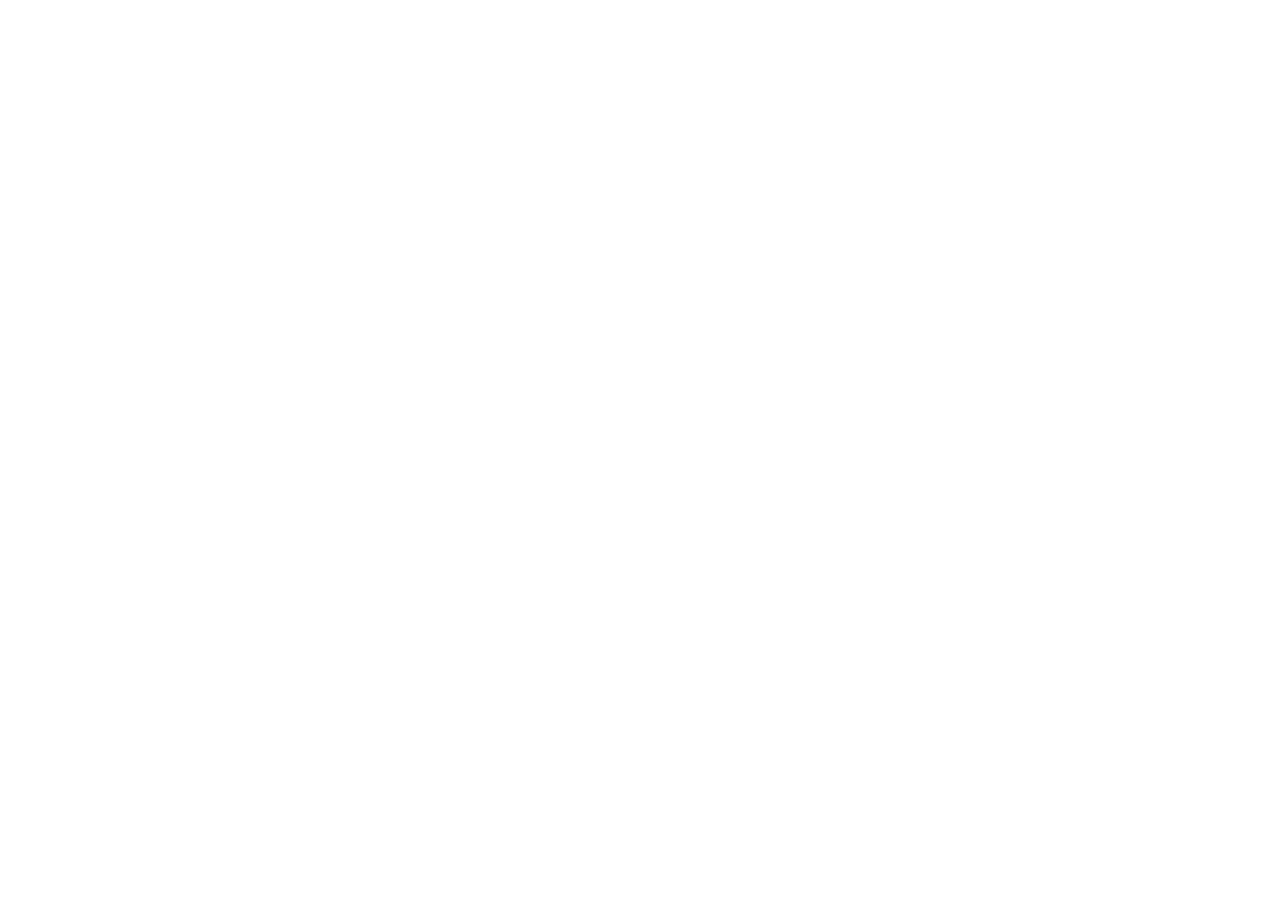
==== index.html @ f704ddbb "CREAZIONE FILE" ====
<!DOCTYPE html>
<html lang="en" dir="ltr">
    <head>
        <meta charset="utf-8">
        <title>Carosel Annalisa</title>
        <!-- RESPONSIVE -->
        <meta name="viewport" content="width=device-width, initial-scale=1.0">
        <!-- GOOGLE FONT -->
        <link href="https://fonts.googleapis.com/css2?family=Josefin+Sans:wght@300;500;700&display=swap" rel="stylesheet">
        <!-- FONTAWESOME -->
        <link rel="stylesheet" href="https://use.fontawesome.com/releases/v5.15.1/css/all.css" integrity="sha384-vp86vTRFVJgpjF9jiIGPEEqYqlDwgyBgEF109VFjmqGmIY/Y4HV4d3Gp2irVfcrp" crossorigin="anonymous">
        <!-- CSS -->
        <link rel="stylesheet" href="style.css">
        <!-- JQUERY -->
        <script src="https://ajax.googleapis.com/ajax/libs/jquery/3.5.1/jquery.min.js"></script>
        <!-- JAVASCRIPT -->
        <script src="main.js" charset="utf-8"></script>
    </head>
    <body>

    </body>
</html>
---- style.css ----
* {
    margin: 0;
    padding: 0;
    box-sizing: border-box;
}

body{
    font-family: 'Josefin Sans', sans-serif;
}
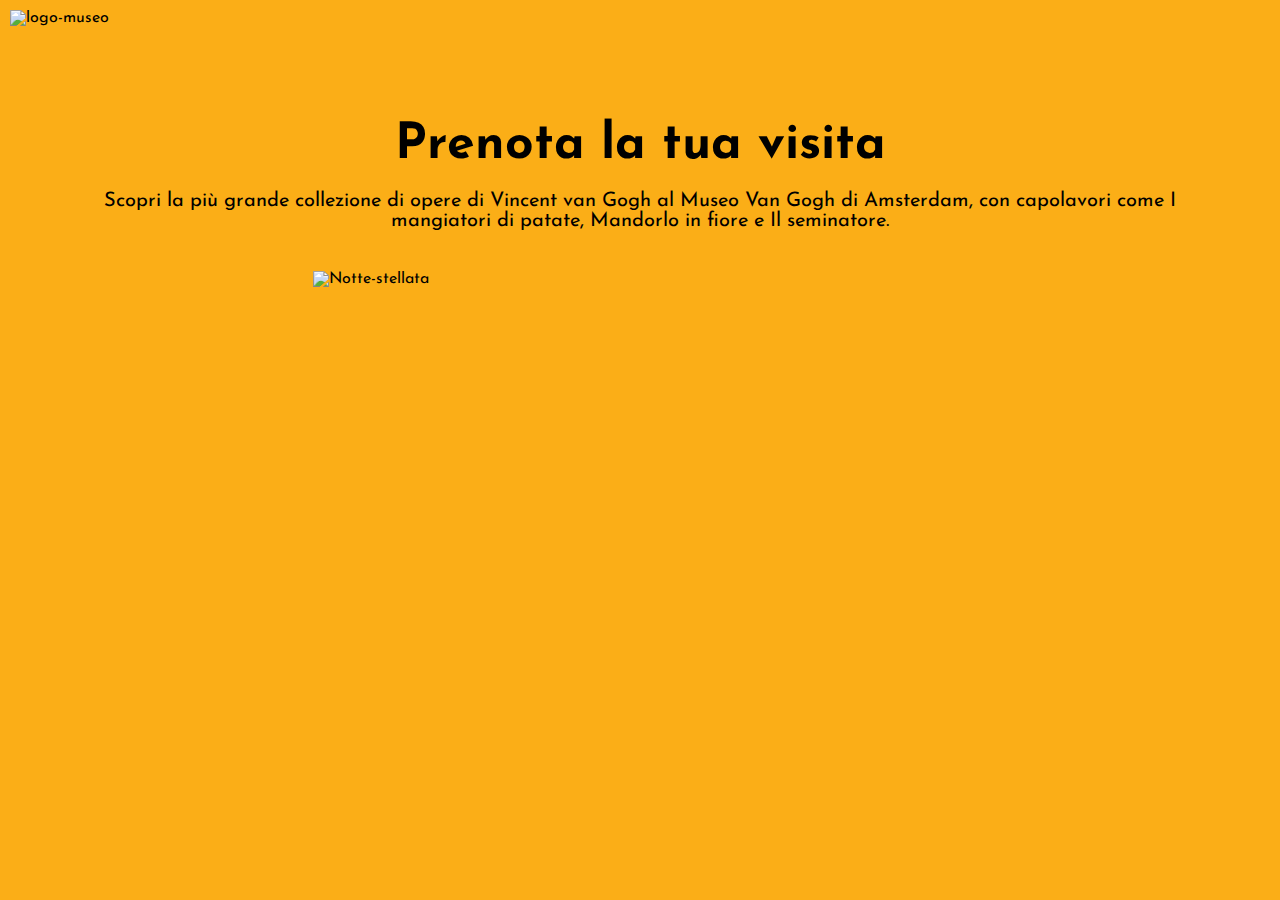
==== commit 46bb0dc1: "carosello  + js prev and next" ====
--- a/index.html
+++ b/index.html
@@ -17,6 +17,35 @@
         <script src="main.js" charset="utf-8"></script>
     </head>
     <body>
-
+        <div class="wrapper">
+            <!-- HEADER -->
+            <header>
+                <img src="https://www.vangoghmuseum.nl/statics/images/logo.svg" alt="logo-museo">
+            </header>
+            <!-- MAIN -->
+            <main>
+                <h1>
+                    Prenota la tua visita
+                </h1>
+                <p>
+                    Scopri la più grande collezione di opere di Vincent van Gogh al Museo Van Gogh di Amsterdam, con capolavori come I mangiatori di patate, Mandorlo in fiore e Il seminatore.
+                </p>
+                <div class="container">
+                    <div class="prev">
+                        <i class="fas fa-angle-left"></i>
+                    </div>
+                    <div class="painting">
+                        <img class="active" src="https://images-na.ssl-images-amazon.com/images/I/71utYjJJf4L._AC_SX450_.jpg" alt="Notte-stellata">
+                        <img src="https://i0.wp.com/www.linkazzato.it/wp-content/uploads/mangiatori-di-patate.jpg?resize=615%2C500" alt="Mangiatori-di-patate">
+                        <img src="https://www.psiconline.it/images/van_gogh_il_campo.jpg" alt="Campo-di-grano">
+                        <img src="https://artslife.com/wp-content/uploads/2016/07/Vincent-Van-Gogh-Autoritratto-1889.jpg" alt="Autoritratto">
+                        <img src="https://images-na.ssl-images-amazon.com/images/I/61EL3l0m7nL._AC_SX450_.jpg" alt="notte-stellata">
+                    </div>
+                    <div class="next">
+                        <i class="fas fa-angle-right"></i>
+                    </div>
+                </div>
+            </main>
+        </div>
     </body>
 </html>
--- a/style.css
+++ b/style.css
@@ -7,3 +7,89 @@
 body{
     font-family: 'Josefin Sans', sans-serif;
 }
+
+.wrapper{
+    height: 100vh;
+    background-color: #FBAE17;
+    display: flex;
+    flex-direction: column;
+}
+
+/* HEADER -------------------------------------------------- */
+
+header {
+    padding: 0 10px;
+    width: 100%;
+    height: 100px;
+    background: white;
+    display: flex;
+    justify-content: flex-start;
+    align-items: center;
+    background-color: #FBAE17;
+}
+
+header img {
+    height: 80px;
+}
+
+
+/* MAIN ---------------------------------------------------- */
+main{
+    /* background-color: red; */
+    width: 100%;
+    height: calc(100vh - 100px);
+    display: flex;
+    flex-direction: column;
+    align-items: center;
+}
+
+main h1{
+    color: black;
+    font-size: 50px;
+    margin-top: 20px;
+}
+
+main p{
+    color: black;
+    font-size: 20px;
+    margin: 20px 80px;
+    text-align: center;
+}
+
+.container{
+    width: 800px;
+    height: 360px;
+    margin-top: 20px;
+    display: flex;
+    align-items: center;
+    justify-content: center;
+}
+
+.prev, .next {
+    width: 10%;
+    height: 100%;
+    display: flex;
+    align-items: center;
+    justify-content: center;
+}
+
+.prev i, .next i {
+    margin: auto;
+    font-size: 20px;
+}
+
+.painting{
+    width: 90%;
+    height: 100%;
+}
+
+.painting img{
+    width: 100%;
+    height: 100%;
+    object-fit: cover;
+    display: none;
+}
+
+.painting img.active {
+    display: block;
+}
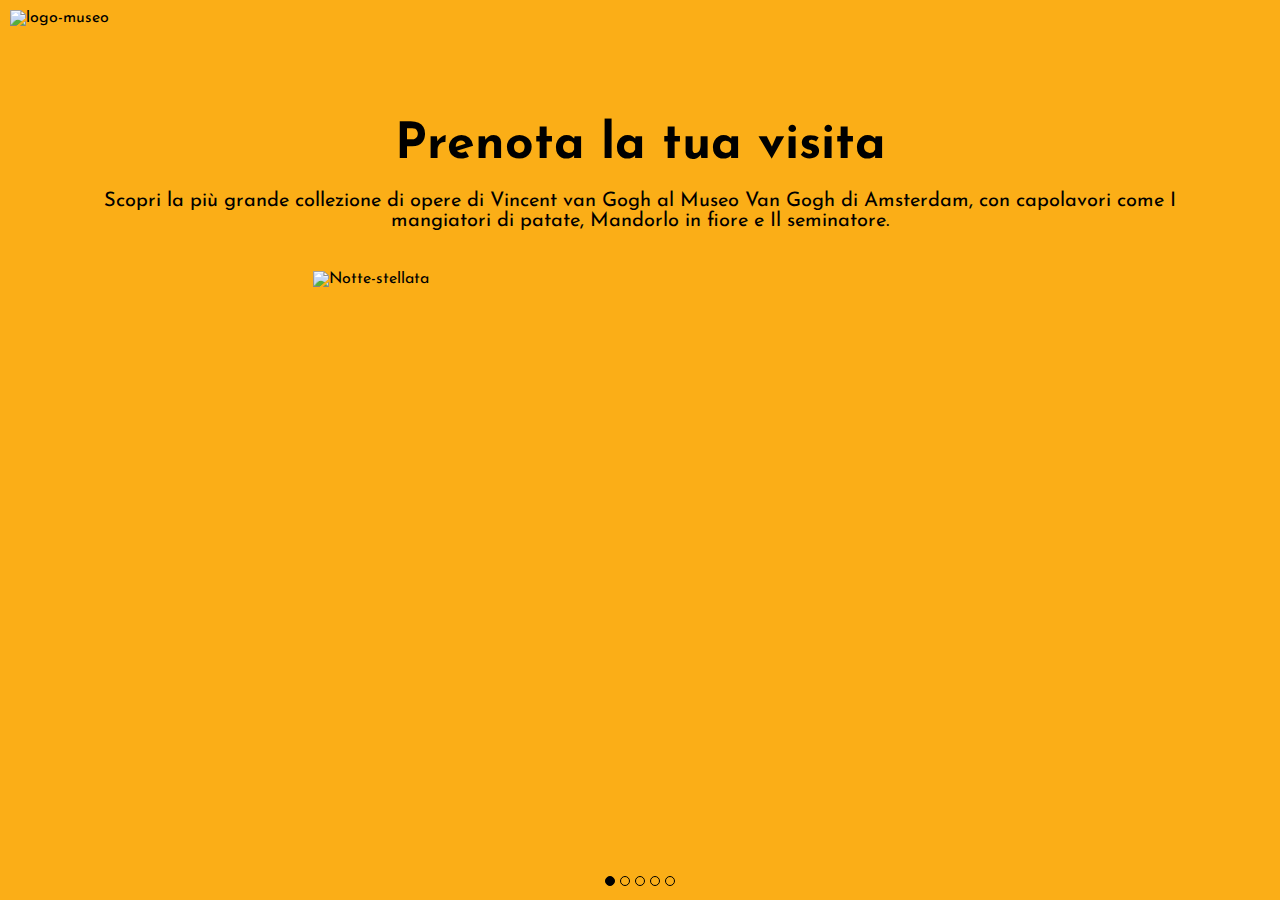
==== commit f70433cd: "prova" ====
--- a/index.html
+++ b/index.html
@@ -40,6 +40,13 @@
                         <img src="https://www.psiconline.it/images/van_gogh_il_campo.jpg" alt="Campo-di-grano">
                         <img src="https://artslife.com/wp-content/uploads/2016/07/Vincent-Van-Gogh-Autoritratto-1889.jpg" alt="Autoritratto">
                         <img src="https://images-na.ssl-images-amazon.com/images/I/61EL3l0m7nL._AC_SX450_.jpg" alt="notte-stellata">
+                        <div class="bullets">
+                            <span class="active"></span>
+                            <span></span>
+                            <span></span>
+                            <span></span>
+                            <span></span>
+                        </div>
                     </div>
                     <div class="next">
                         <i class="fas fa-angle-right"></i>
--- a/style.css
+++ b/style.css
@@ -58,7 +58,7 @@
 
 .container{
     width: 800px;
-    height: 360px;
+    height: 350px;
     margin-top: 20px;
     display: flex;
     align-items: center;
@@ -76,6 +76,7 @@
 .prev i, .next i {
     margin: auto;
     font-size: 20px;
+    cursor: pointer;
 }
 
 .painting{
@@ -93,3 +94,23 @@
 .painting img.active {
     display: block;
 }
+
+.bullets {
+    position: absolute;
+    bottom: 10px;
+    left: 50%;
+    transform: translateX(-50%);
+}
+
+.bullets span{
+    border: 1px solid black;
+    cursor: pointer;
+    width: 10px;
+    height: 10px;
+    display: inline-block;
+    border-radius: 50%;
+}
+
+.bullets span.active{
+    background-color: black;
+}
